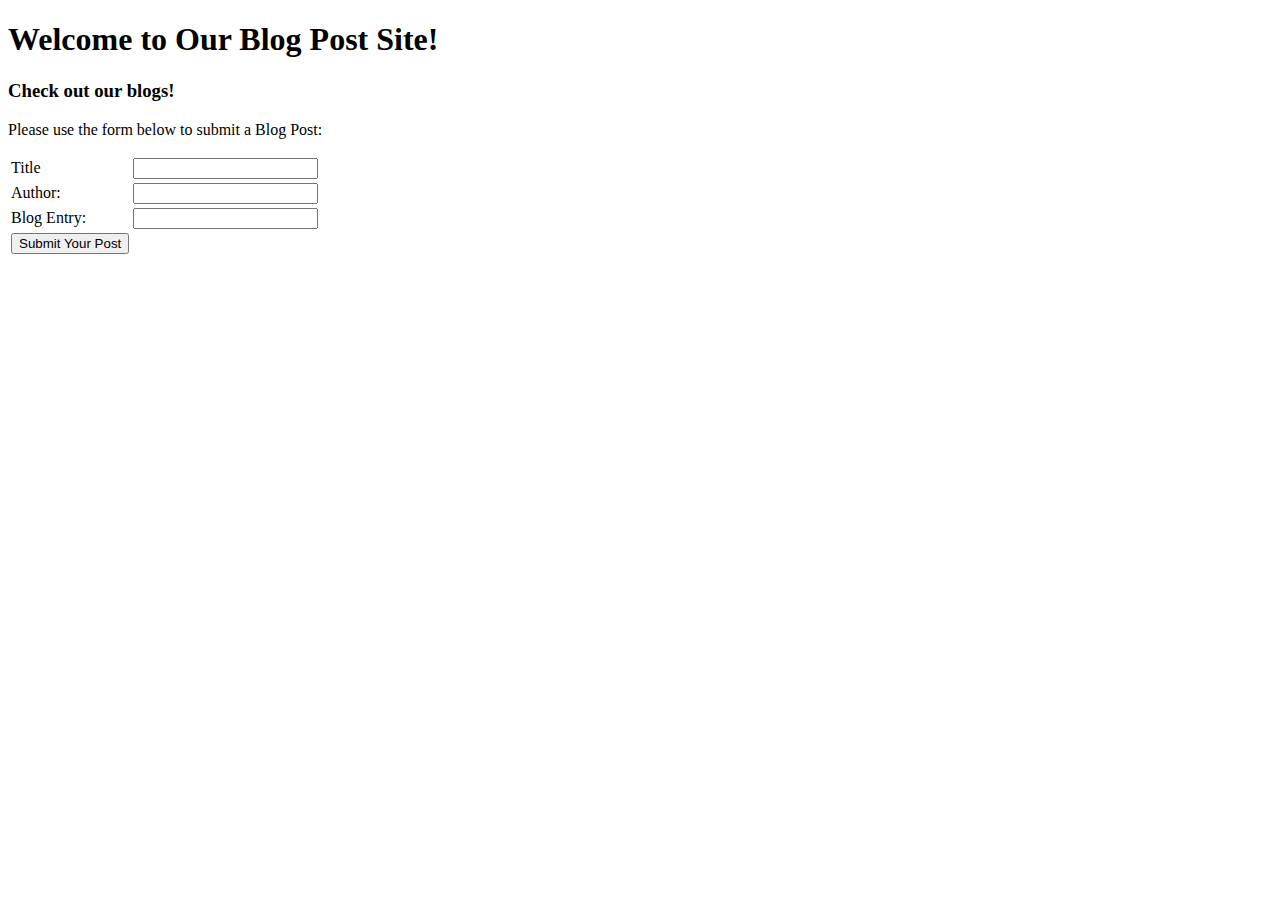
==== src/main/resources/templates/blogpost/index.html @ dc5bb389 "Start working on blog post project" ====
<!DOCTYPE html>
<html xmlns:th="http://www.thymeleaf.org">
<head>
    <title>Blog Site</title>
    <meta http-equiv="Content-Type" content="text/html; charset=UTF-8"/>
    <link href="webjars/bootstrap/3.3.7/css/bootstrap.min.css" rel="stylesheet">

</head>
<body>
    <h1>Welcome to Our Blog Post Site!</h1>
    <h3>Check out our blogs!</h3>

    <p>Please use the form below to submit a Blog Post:</p>
    <form action="#" th:action="@{/}" th:object="${blogPost}" method="post">
        <table>
            <tr>
                <td>Title</td>
                <td><input type="text" th:field="*{title}" /></td>
            </tr>
            <tr>
                <td>Author:</td>
                <td><input type="text" th:field="*{author}" /></td>
            </tr>
            <tr>
                <td>Blog Entry:</td>
                <td><input type="text" th:field="*{blogEntry}" /></td>
            </tr>
            <tr>
                <td><button type="submit">Submit Your Post</button></td>
            </tr>
        </table>
    </form>

    <script src="webjars/bootstrap/3.3.7/js/bootstrap.min.js"></script>
    <script src="webjars/jquery/1.9.1/jquery.min.js"></script>
</body>
</html>
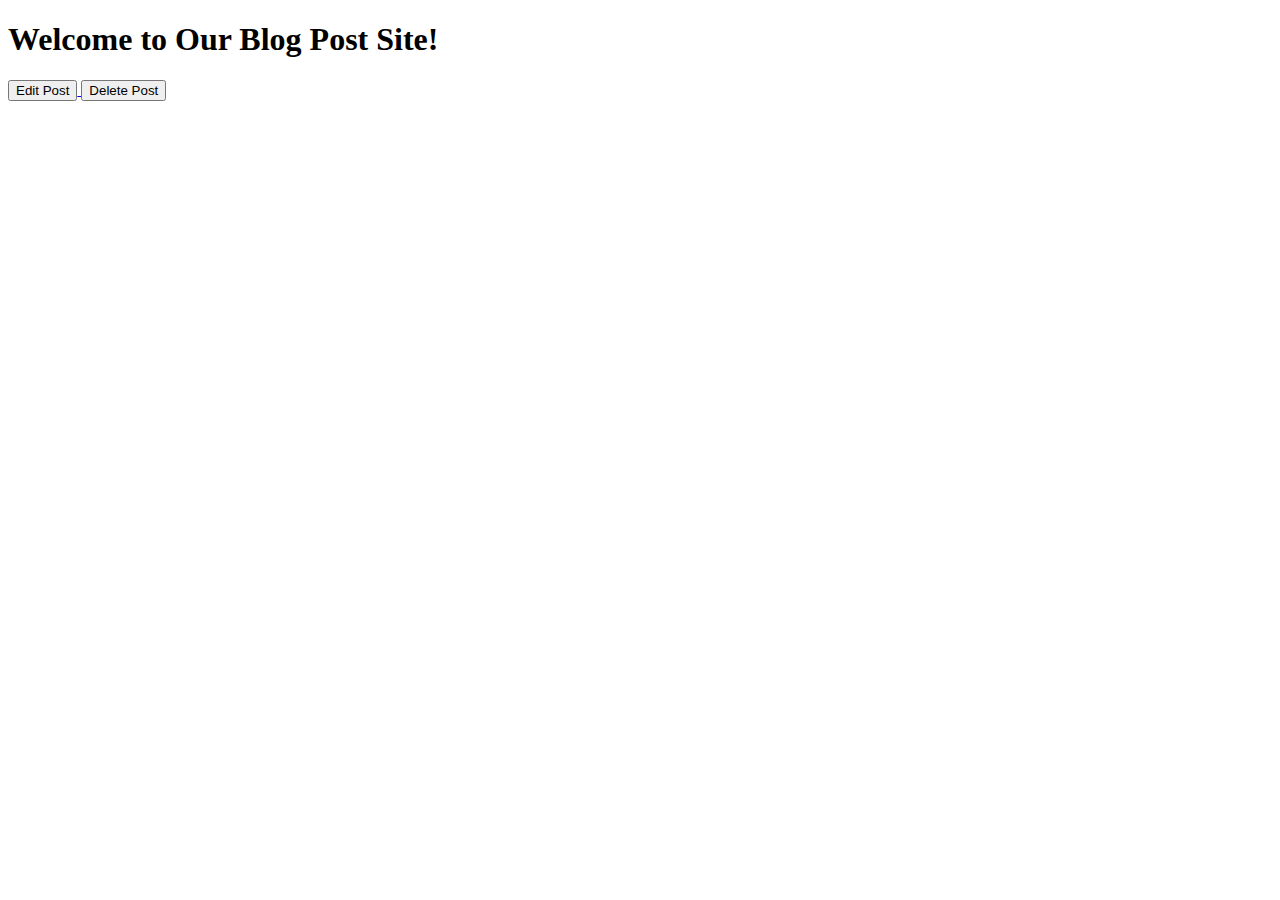
==== commit d6b5956a: "Create a new blog, edit blog and delete blog functionality working fine" ====
--- a/src/main/resources/templates/blogpost/index.html
+++ b/src/main/resources/templates/blogpost/index.html
@@ -2,36 +2,46 @@
 <html xmlns:th="http://www.thymeleaf.org">
 <head>
     <title>Blog Site</title>
-    <meta http-equiv="Content-Type" content="text/html; charset=UTF-8"/>
-    <link href="webjars/bootstrap/3.3.7/css/bootstrap.min.css" rel="stylesheet">
-
+    <div th:replace="/fragments/styling :: head-style" ></div>
 </head>
 <body>
-    <h1>Welcome to Our Blog Post Site!</h1>
-    <h3>Check out our blogs!</h3>
+<div th:replace="fragments/navbar :: navbar" ></div>
 
-    <p>Please use the form below to submit a Blog Post:</p>
-    <form action="#" th:action="@{/}" th:object="${blogPost}" method="post">
-        <table>
-            <tr>
-                <td>Title</td>
-                <td><input type="text" th:field="*{title}" /></td>
-            </tr>
-            <tr>
-                <td>Author:</td>
-                <td><input type="text" th:field="*{author}" /></td>
-            </tr>
-            <tr>
-                <td>Blog Entry:</td>
-                <td><input type="text" th:field="*{blogEntry}" /></td>
-            </tr>
-            <tr>
-                <td><button type="submit">Submit Your Post</button></td>
-            </tr>
-        </table>
-    </form>
+    <div class="container">
+        <h1>Welcome to Our Blog Post Site!</h1>
 
-    <script src="webjars/bootstrap/3.3.7/js/bootstrap.min.js"></script>
-    <script src="webjars/jquery/1.9.1/jquery.min.js"></script>
+        <div class="row">
+            <div th:each="blog:${posts}">
+                <div class="col-md-12">
+                    <div class="panel panel-default">
+                        <div class="panel-heading">
+                            <h2 th:text="${blog.title}"></h2>
+                        </div>
+                        <div class="panel-body">
+                            <strong><p th:text="${blog.author}"/></strong>
+                            <p th:text="${blog.blogEntry}" />
+                        </div>
+                        <div class="panel-footer">
+                            <!-- Link to Update -->
+                            <a href="#" th:href="@{blogposts/{id}(id=${blog.id})}">
+                                <button class="btn btn-warning">Edit Post</button>
+                            </a>
+                            <!-- Link to Show  -->
+                            <!--  Link to Destroy -->
+                            <a href="#" th:href="@{blogposts/delete/{id}(id=${blog.id})}">
+                                <button class="btn btn-danger" type="submit">Delete Post</button>
+                            </a>
+                        </div>
+                    </div>
+                </div>
+            </div>
+        </div>
+
+<!--        <a th:href="@{/blogposts/new}"><button class="btn btn-primary">Submit a New Blog Post</button></a>-->
+
+    </div>
+
+
+    <div th:replace="/fragments/styling :: body-links" ></div>
 </body>
 </html>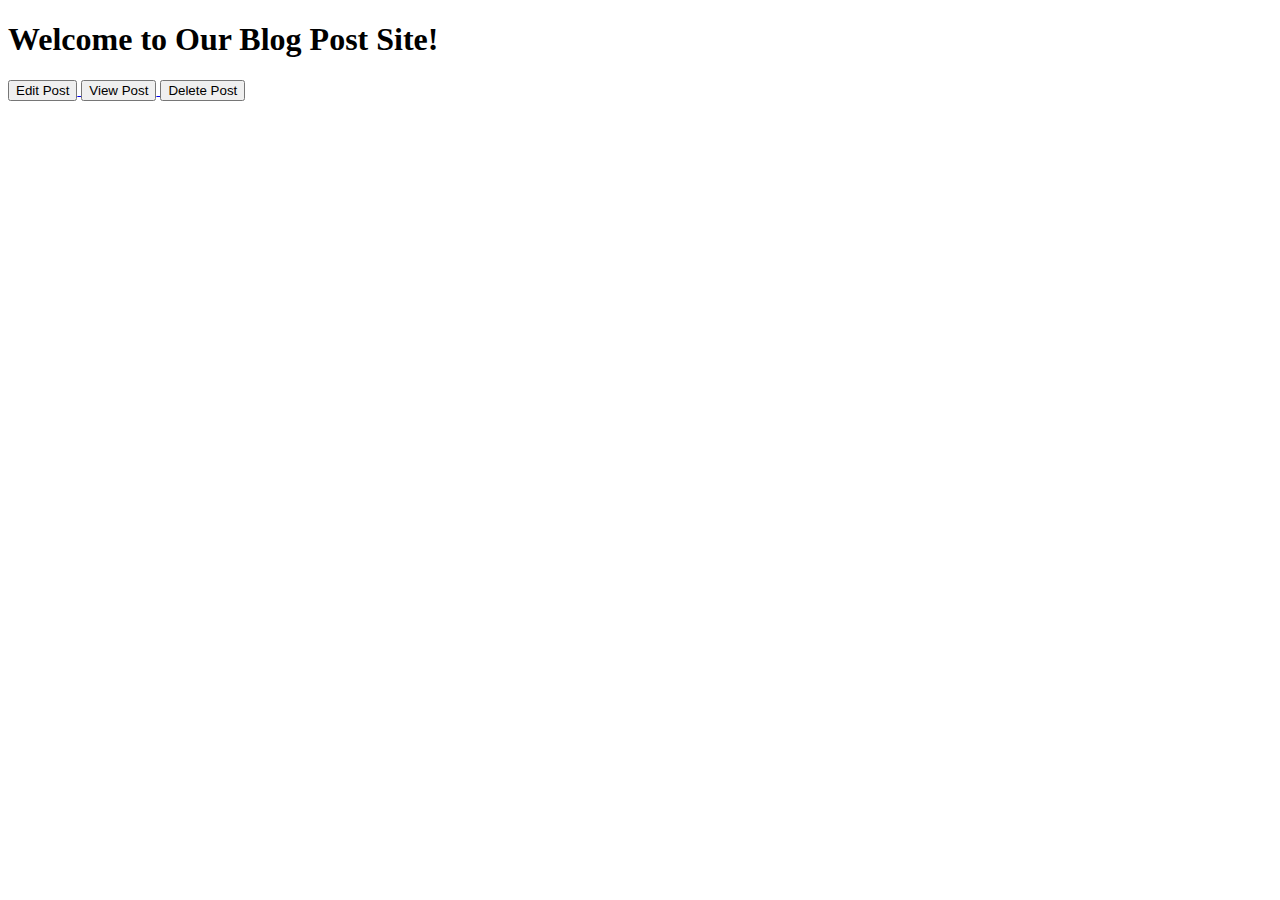
==== commit 63ffadc1: "fix the problem(edit and view functionality)" ====
--- a/src/main/resources/templates/blogpost/index.html
+++ b/src/main/resources/templates/blogpost/index.html
@@ -27,6 +27,9 @@
                                 <button class="btn btn-warning">Edit Post</button>
                             </a>
                             <!-- Link to Show  -->
+                            <a href="#" th:href="@{blogposts/view/{id}(id=${blog.id})}">
+                                <button class="btn btn-success">View Post</button>
+                            </a>
                             <!--  Link to Destroy -->
                             <a href="#" th:href="@{blogposts/delete/{id}(id=${blog.id})}">
                                 <button class="btn btn-danger" type="submit">Delete Post</button>
